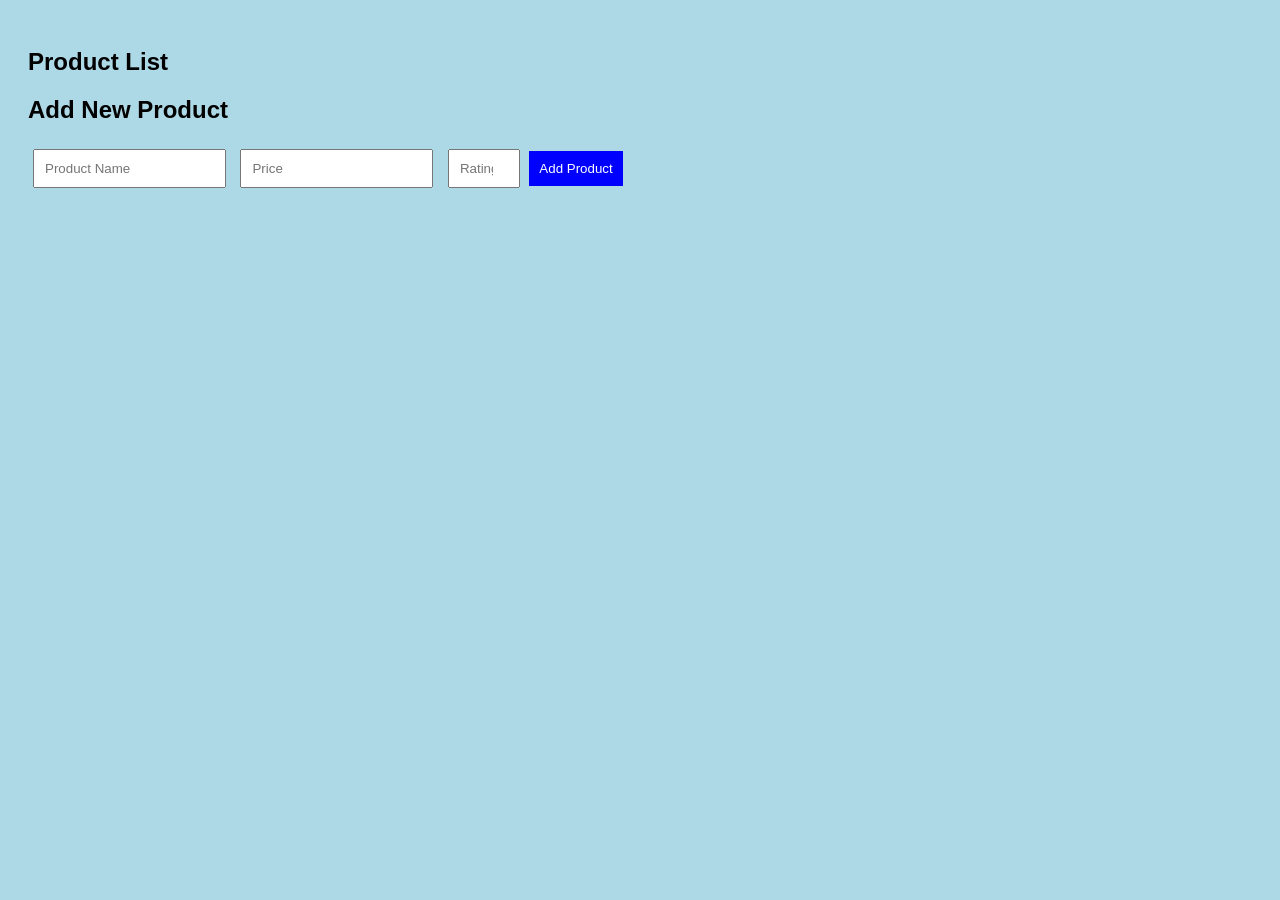
==== index.html @ fdcc8ed2 "Q10 Establish an Express server to create an API for product data containing attributes such as id" ====
<!DOCTYPE html>
<html>
<head>
    <title>Product Management</title>

    <style>
        body {
            font-family: Arial;
            background-color: lightblue;
            padding: 20px;
        }

        .product {
            background: white;
            padding: 15px;
            margin: 10px;
            border-radius: 8px;
        }

        input {
            padding: 10px;
            margin: 5px;
        }

        button {
            padding: 10px;
            background: blue;
            color: white;
            border: none;
            cursor: pointer;
        }
    </style>
</head>

<body>

    <h2>Product List</h2>

    <div id="products"></div>

    <h2>Add New Product</h2>

    <form id="productForm">

        <input type="text" id="name" placeholder="Product Name" required>

        <input type="number" id="price" placeholder="Price" required>

        <input type="number" id="rating" placeholder="Rating" min="0" max="5" step="0.1" required>

        <button type="submit">Add Product</button>

    </form>

    <script>

        async function showProducts() {

            let response = await fetch("/products");

            let data = await response.json();

            let div = document.getElementById("products");

            div.innerHTML = "";

            data.forEach(function(product) {

                div.innerHTML += `
                    <div class="product">
                        <h3>${product.name}</h3>
                        <p>Price: ₹${product.price}</p>
                        <p>Rating: ${product.rating}</p>
                        <p>ID: ${product.id}</p>
                    </div>
                `;

            });
        }

        document.getElementById("productForm").addEventListener("submit", async function(e) {

            e.preventDefault();

            let product = {
                name: document.getElementById("name").value,
                price: document.getElementById("price").value,
                rating: document.getElementById("rating").value
            };

            await fetch("/products", {

                method: "POST",

                headers: {
                    "Content-Type": "application/json"
                },

                body: JSON.stringify(product)

            });

            document.getElementById("productForm").reset();

            showProducts();

        });

        showProducts();

    </script>

</body>
</html>
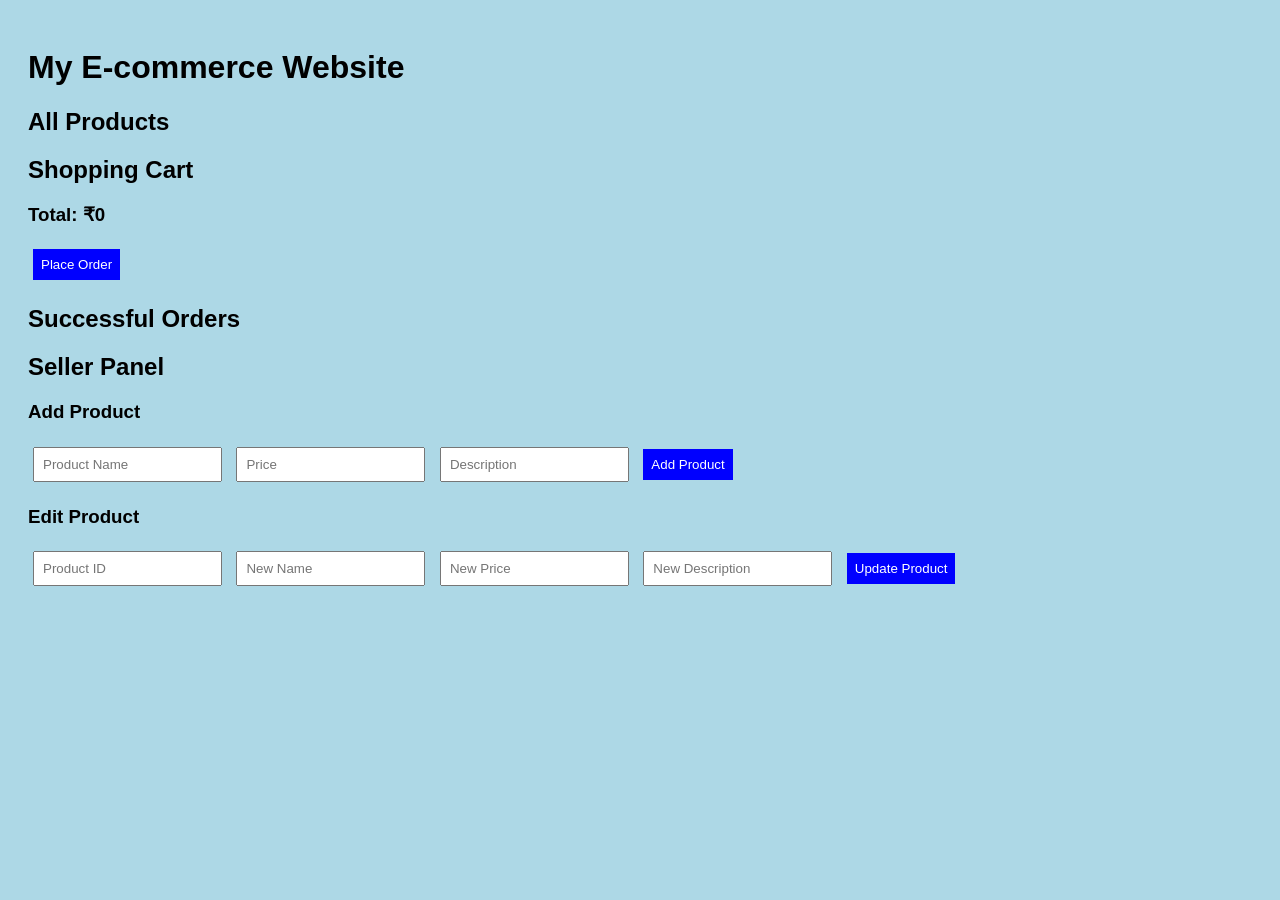
==== commit e92368d7: "Q12 Establish an e-commerce application with the following features: displaying all products, allo" ====
--- a/index.html
+++ b/index.html
@@ -1,7 +1,7 @@
 <!DOCTYPE html>
 <html>
 <head>
-    <title>Product Management</title>
+    <title>E-commerce Website</title>
 
     <style>
         body {
@@ -11,84 +11,162 @@
         }
 
         .product {
+            display: inline-block;
             background: white;
             padding: 15px;
             margin: 10px;
+            width: 180px;
             border-radius: 8px;
         }
 
-        input {
-            padding: 10px;
-            margin: 5px;
-        }
-
         button {
-            padding: 10px;
             background: blue;
             color: white;
+            padding: 8px;
             border: none;
             cursor: pointer;
+            margin: 5px;
+        }
+
+        input {
+            padding: 8px;
+            margin: 5px;
         }
     </style>
 </head>
 
 <body>
 
-    <h2>Product List</h2>
+    <h1>My E-commerce Website</h1>
+
+    <h2>All Products</h2>
 
     <div id="products"></div>
 
-    <h2>Add New Product</h2>
-
-    <form id="productForm">
-
-        <input type="text" id="name" placeholder="Product Name" required>
-
-        <input type="number" id="price" placeholder="Price" required>
-
-        <input type="number" id="rating" placeholder="Rating" min="0" max="5" step="0.1" required>
-
-        <button type="submit">Add Product</button>
-
-    </form>
+    <h2>Shopping Cart</h2>
+
+    <div id="cart"></div>
+
+    <h3 id="total">Total: ₹0</h3>
+
+    <button onclick="checkout()">Place Order</button>
+
+    <h2>Successful Orders</h2>
+
+    <div id="orders"></div>
+
+    <h2>Seller Panel</h2>
+
+    <h3>Add Product</h3>
+
+    <input type="text" id="name" placeholder="Product Name">
+
+    <input type="number" id="price" placeholder="Price">
+
+    <input type="text" id="description" placeholder="Description">
+
+    <button onclick="addProduct()">Add Product</button>
+
+    <h3>Edit Product</h3>
+
+    <input type="number" id="editId" placeholder="Product ID">
+
+    <input type="text" id="editName" placeholder="New Name">
+
+    <input type="number" id="editPrice" placeholder="New Price">
+
+    <input type="text" id="editDescription" placeholder="New Description">
+
+    <button onclick="editProduct()">Update Product</button>
 
     <script>
 
+        let products = [];
+
+        let cart = [];
+
+        // SHOW PRODUCTS
         async function showProducts() {
 
             let response = await fetch("/products");
 
-            let data = await response.json();
+            products = await response.json();
 
             let div = document.getElementById("products");
 
             div.innerHTML = "";
 
-            data.forEach(function(product) {
+            products.forEach(function(product) {
 
                 div.innerHTML += `
                     <div class="product">
                         <h3>${product.name}</h3>
                         <p>Price: ₹${product.price}</p>
-                        <p>Rating: ${product.rating}</p>
+                        <p>${product.description}</p>
+                        <button onclick="addToCart(${product.id})">
+                            Add to Cart
+                        </button>
                         <p>ID: ${product.id}</p>
                     </div>
                 `;
 
             });
-        }
-
-        document.getElementById("productForm").addEventListener("submit", async function(e) {
-
-            e.preventDefault();
-
-            let product = {
-                name: document.getElementById("name").value,
-                price: document.getElementById("price").value,
-                rating: document.getElementById("rating").value
-            };
-
-            await fetch("/products", {
+
+        }
+
+        // ADD TO CART
+        function addToCart(id) {
+
+            let item = cart.find(p => p.id === id);
+
+            if (item) {
+                item.quantity++;
+            } else {
+                cart.push({
+                    id: id,
+                    quantity: 1
+                });
+            }
+
+            showCart();
+
+        }
+
+        // SHOW CART
+        function showCart() {
+
+            let div = document.getElementById("cart");
+
+            div.innerHTML = "";
+
+            let total = 0;
+
+            cart.forEach(function(item) {
+
+                let product = products.find(p => p.id === item.id);
+
+                if (!product) return;
+
+                total += product.price * item.quantity;
+
+                div.innerHTML += `
+                    <p>
+                        ${product.name} -
+                        Quantity: ${item.quantity}
+                    </p>
+                `;
+
+            });
+
+            document.getElementById("total").innerText =
+                "Total: ₹" + total;
+
+        }
+
+        // CHECKOUT
+        async function checkout() {
+
+            let response = await fetch("/checkout", {
 
                 method: "POST",
 
@@ -96,17 +174,133 @@
                     "Content-Type": "application/json"
                 },
 
+                body: JSON.stringify({
+                    cart: cart
+                })
+
+            });
+
+            let order = await response.json();
+
+            if (!response.ok) {
+                alert(order);
+                return;
+            }
+
+            alert("Order placed successfully!");
+
+            cart = [];
+
+            showCart();
+
+            showOrders();
+
+        }
+
+        // SHOW ORDERS
+        async function showOrders() {
+
+            let response = await fetch("/orders");
+
+            let orders = await response.json();
+
+            let div = document.getElementById("orders");
+
+            div.innerHTML = "";
+
+            orders.forEach(function(order) {
+
+                div.innerHTML += `
+                    <p>
+                        Order ID: ${order.id}
+                        | Total: ₹${order.total}
+                        | ${order.status}
+                    </p>
+                `;
+
+            });
+
+        }
+
+        // ADD PRODUCT
+        async function addProduct() {
+
+            let product = {
+
+                name: document.getElementById("name").value,
+
+                price: document.getElementById("price").value,
+
+                description: document.getElementById("description").value
+
+            };
+
+            let response = await fetch("/products", {
+
+                method: "POST",
+
+                headers: {
+                    "Content-Type": "application/json"
+                },
+
                 body: JSON.stringify(product)
 
             });
 
-            document.getElementById("productForm").reset();
-
-            showProducts();
-
-        });
+            if (response.ok) {
+
+                alert("Product Added Successfully");
+
+                showProducts();
+
+            } else {
+                alert("Unable to add product");
+            }
+
+        }
+
+        // EDIT PRODUCT
+        async function editProduct() {
+
+            let id = document.getElementById("editId").value;
+
+            let product = {
+
+                name: document.getElementById("editName").value,
+
+                price: document.getElementById("editPrice").value,
+
+                description: document.getElementById("editDescription").value
+
+            };
+
+            let response = await fetch("/products/" + id, {
+
+                method: "PUT",
+
+                headers: {
+                    "Content-Type": "application/json"
+                },
+
+                body: JSON.stringify(product)
+
+            });
+
+            if (response.ok) {
+
+                alert("Product Updated Successfully");
+
+                showProducts();
+
+            } else {
+                alert("Product not found");
+            }
+
+        }
 
         showProducts();
+
+        showOrders();
 
     </script>
 
